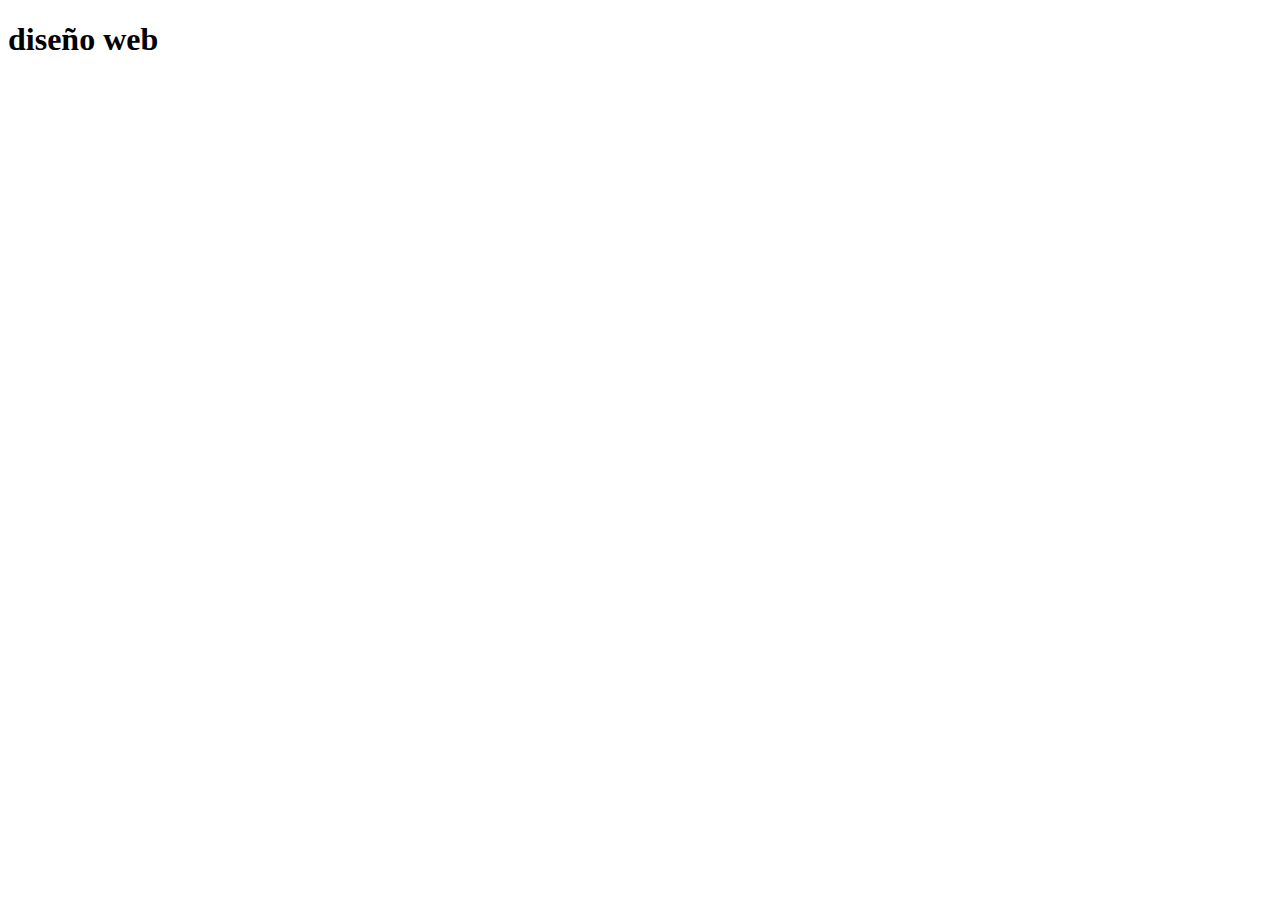
==== intex.html @ e28eae01 "cambios" ====
<!DOCTYPE html>
<html lang="en">
<head>
    <meta charset="UTF-8">
    <meta http-equiv="X-UA-Compatible" content="IE=edge">
    <meta name="viewport" content="width=device-width, initial-scale=1.0">
    <title>Document</title>
</head>
<body>
    <h1>diseño web</h1>
</body>
</html>
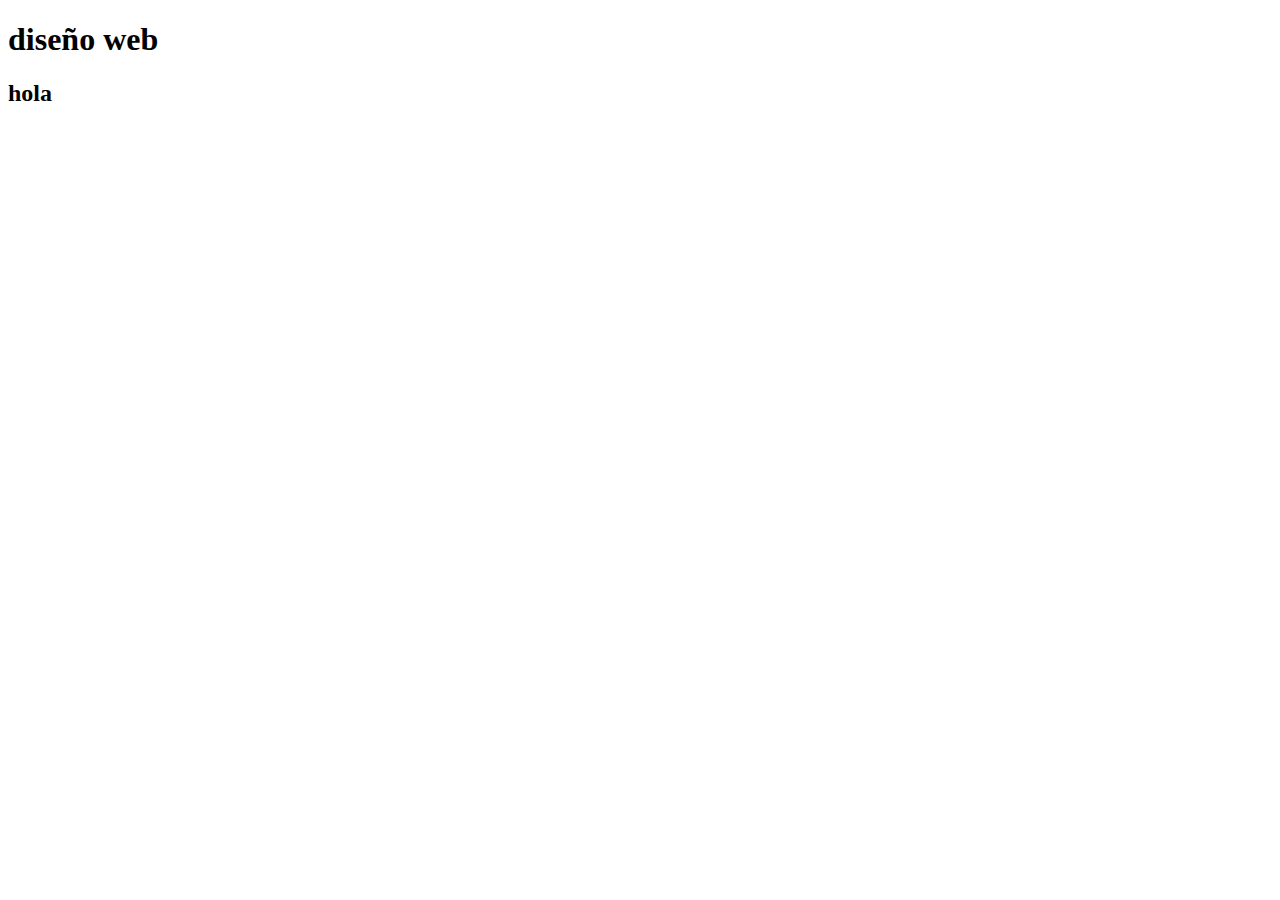
==== commit 408d18be: "cambio" ====
--- a/intex.html
+++ b/intex.html
@@ -8,5 +8,6 @@
 </head>
 <body>
     <h1>diseño web</h1>
+    <h2>hola</h2>
 </body>
 </html>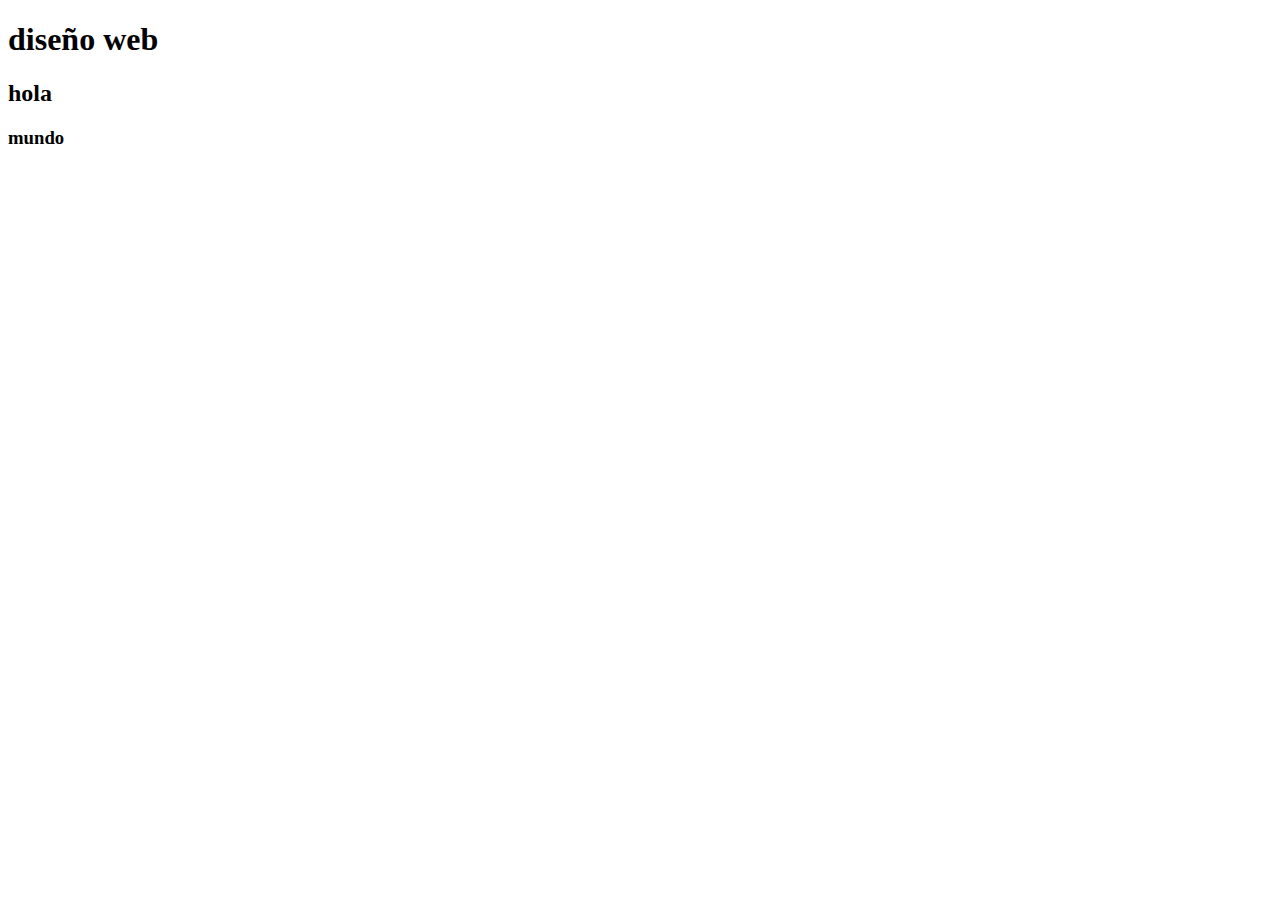
==== commit 67c9b326: "lim" ====
--- a/intex.html
+++ b/intex.html
@@ -9,5 +9,6 @@
 <body>
     <h1>diseño web</h1>
     <h2>hola</h2>
+    <h3>mundo</h3>
 </body>
 </html>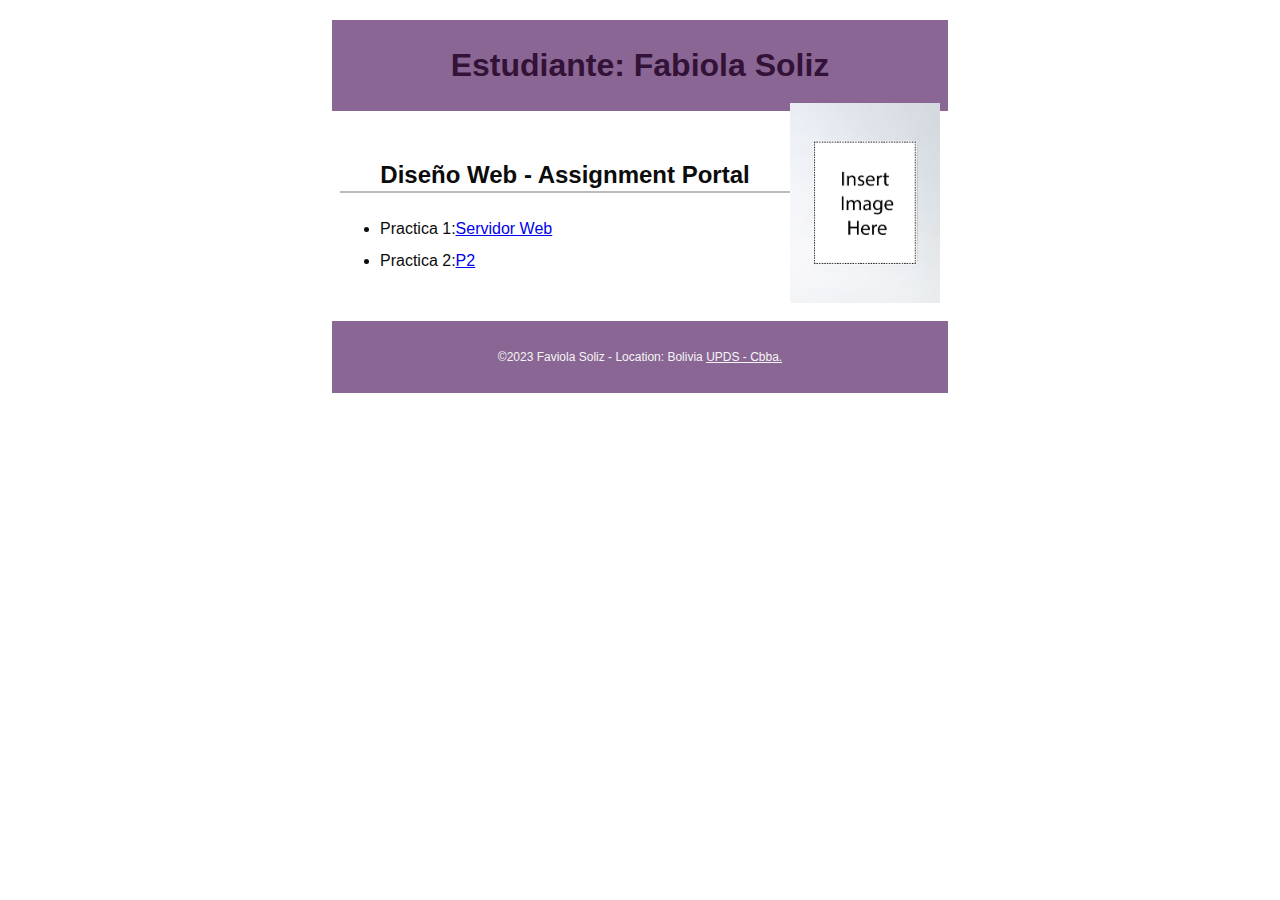
==== commit a3c08b24: "completo" ====
--- a/intex.html
+++ b/intex.html
@@ -1,14 +1,33 @@
 <!DOCTYPE html>
-<html lang="en">
+<html lang="es">
 <head>
-    <meta charset="UTF-8">
-    <meta http-equiv="X-UA-Compatible" content="IE=edge">
-    <meta name="viewport" content="width=device-width, initial-scale=1.0">
-    <title>Document</title>
+  <meta charset="utf-8">
+  <meta name="viewport" content="width=device-width, initial-scale=1, maximum-scale=1">
+  <title>Tecnologia Web I - Portal de Asignaciones | Nombre | UPDS -Cbba.</title>
+  <meta name="description" content="Pagina de portal de asignaciones Fabiola Soliz para la materia de tecnologia web en UPDS">
+  <link rel="stylesheet" href="css/normalize.css">
+  <link rel="stylesheet" href="css/main.css">
 </head>
 <body>
-    <h1>diseño web</h1>
-    <h2>hola</h2>
-    <h3>mundo</h3>
+  <header>
+    <h1>Estudiante: Fabiola Soliz</h1>
+    <img src="imagenes/profile.png" alt="My Profile Picture">
+  </header> 
+  <main>
+    <h2>Diseño Web - Assignment Portal</h2>
+    <ul>
+      <li> Practica 1:<a href="#">Servidor Web </a></li> 
+      <li>Practica 2:<a href="#">P2</a></li>
+      
+    </ul>
+    
+  </main> 
+ 
+  <footer>
+    <p>
+      &copy;2023 Faviola Soliz - Location: Bolivia  
+      <a href="http://www.upds.edu.bo/"> UPDS - Cbba.</a>
+    </p>
+  </footer>
 </body>
 </html>--- a/css/main.css
+++ b/css/main.css
@@ -0,0 +1,46 @@
+/* Tecnologia Web- Plantilla CSS del portal de asignación */
+/* Puede usar #HEX o nombres de colores */
+/* * es un comodín que se refiere a todos los elementos. */
+
+/* { margin: 0; box-sizing: border-box; } */
+
+body { 
+    font-size: 16px; 
+    line-height: 32px;
+    font-family:Ubuntu,sans-serif;
+    color:#0b0c0b;
+}
+
+h1 {
+    font-size: 2rem;
+    color:#321236;
+}
+
+h2 {
+    font-size: 1.5rem;
+    text-align: center;
+    border-bottom: 2px solid #bbb;
+}
+
+header, main, footer {
+    margin: 1.25rem auto;
+    padding: .5rem;
+    max-width: 600px;
+}
+
+header, footer, footer a {
+    text-align: center;
+    background-color:#8A6694;
+    color: whitesmoke;
+}
+
+header img {
+    width: 150px;
+    height: auto;
+    float: right;
+}
+
+footer {
+    font-size: 0.75rem;
+}
+
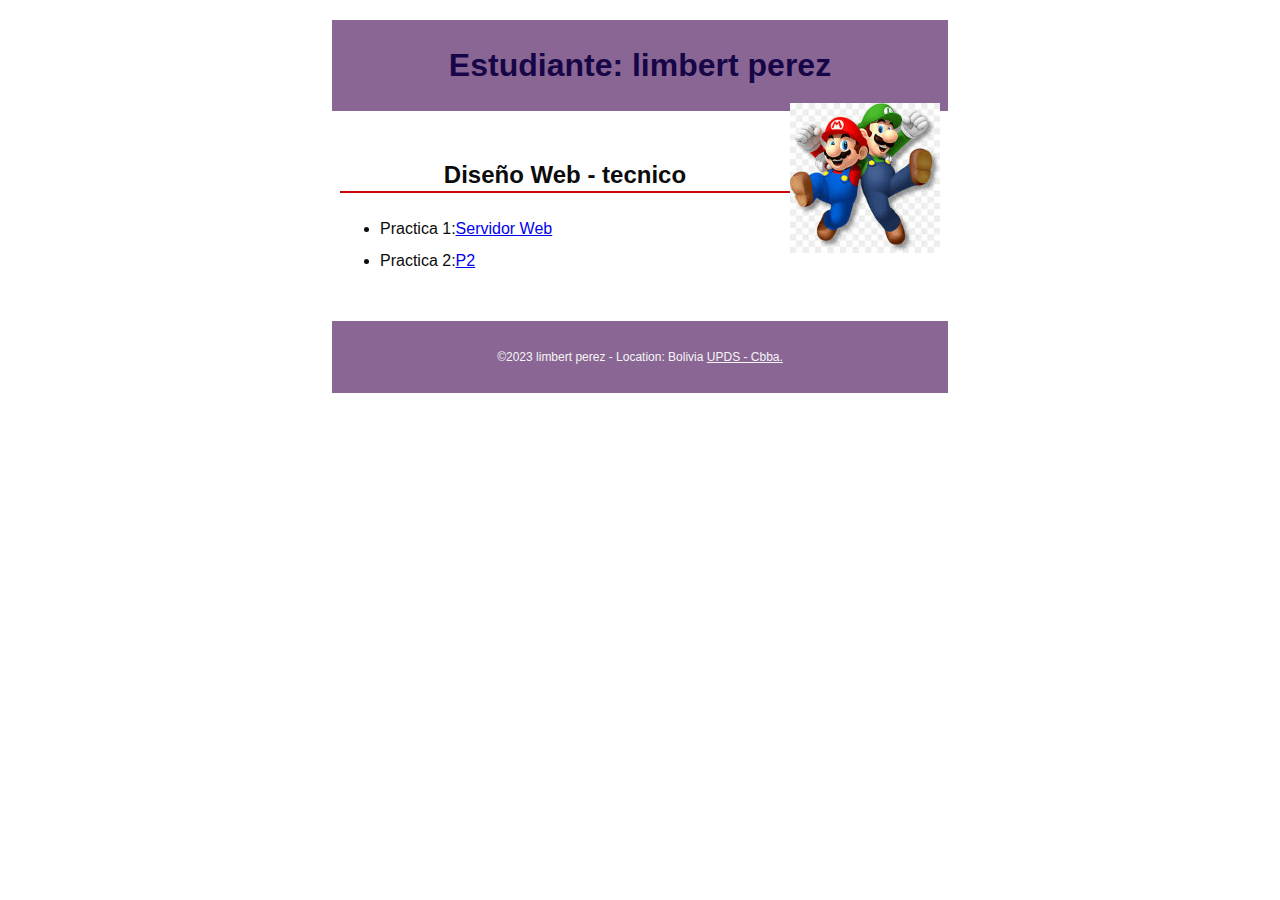
==== commit 4686d2e7: "completo1" ====
--- a/intex.html
+++ b/intex.html
@@ -10,11 +10,11 @@
 </head>
 <body>
   <header>
-    <h1>Estudiante: Fabiola Soliz</h1>
-    <img src="imagenes/profile.png" alt="My Profile Picture">
+    <h1>Estudiante: limbert perez</h1>
+    <img src="imagenes/images.jpg" alt="My Profile Picture">
   </header> 
   <main>
-    <h2>Diseño Web - Assignment Portal</h2>
+    <h2>Diseño Web - tecnico</h2>
     <ul>
       <li> Practica 1:<a href="#">Servidor Web </a></li> 
       <li>Practica 2:<a href="#">P2</a></li>
@@ -25,7 +25,7 @@
  
   <footer>
     <p>
-      &copy;2023 Faviola Soliz - Location: Bolivia  
+      &copy;2023 limbert perez - Location: Bolivia  
       <a href="http://www.upds.edu.bo/"> UPDS - Cbba.</a>
     </p>
   </footer>
--- a/css/main.css
+++ b/css/main.css
@@ -13,13 +13,13 @@
 
 h1 {
     font-size: 2rem;
-    color:#321236;
+    color:#170647;
 }
 
 h2 {
     font-size: 1.5rem;
     text-align: center;
-    border-bottom: 2px solid #bbb;
+    border-bottom: 2px solid #c90505;
 }
 
 header, main, footer {
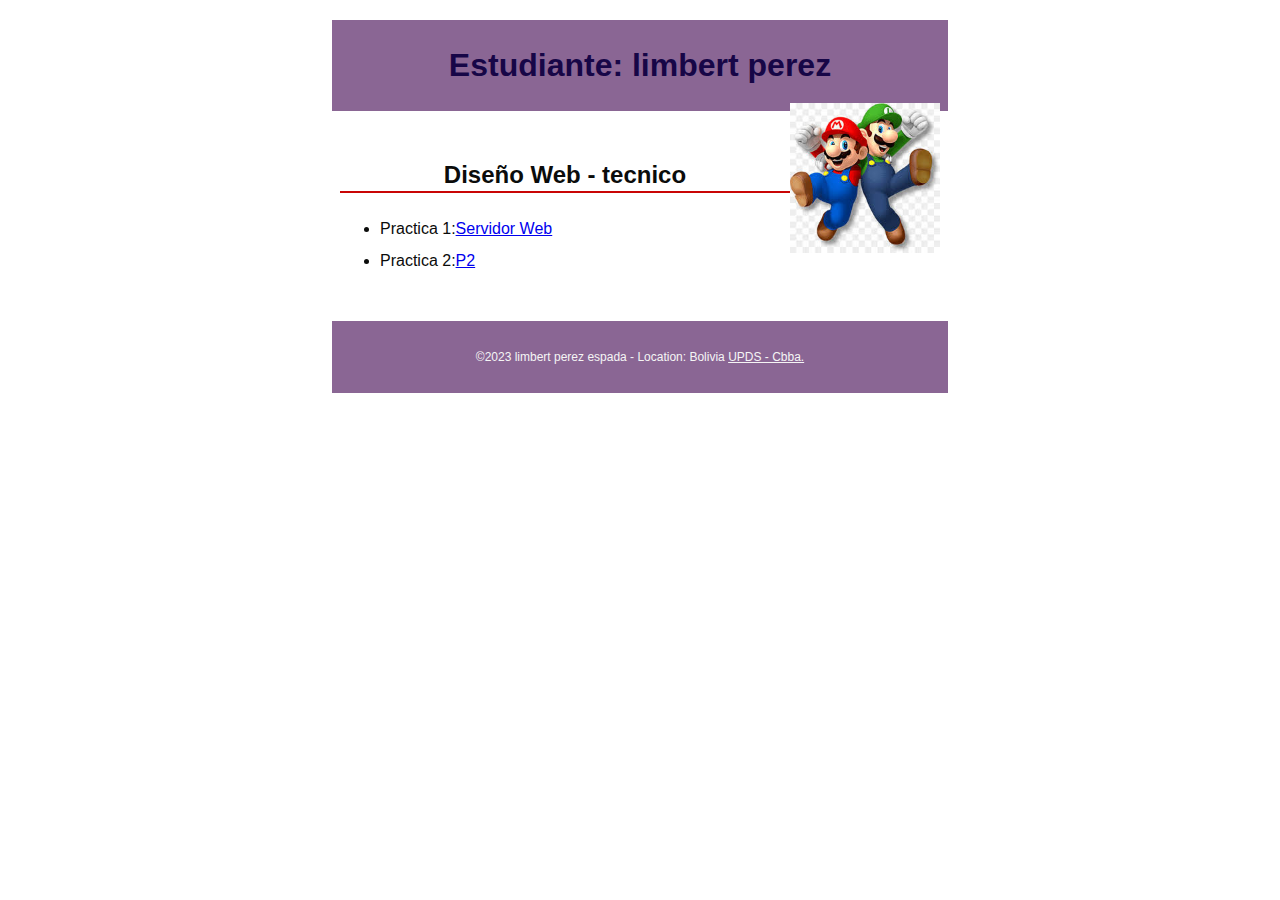
==== commit 61794abe: "fin" ====
--- a/intex.html
+++ b/intex.html
@@ -25,7 +25,7 @@
  
   <footer>
     <p>
-      &copy;2023 limbert perez - Location: Bolivia  
+      &copy;2023 limbert perez espada - Location: Bolivia  
       <a href="http://www.upds.edu.bo/"> UPDS - Cbba.</a>
     </p>
   </footer>
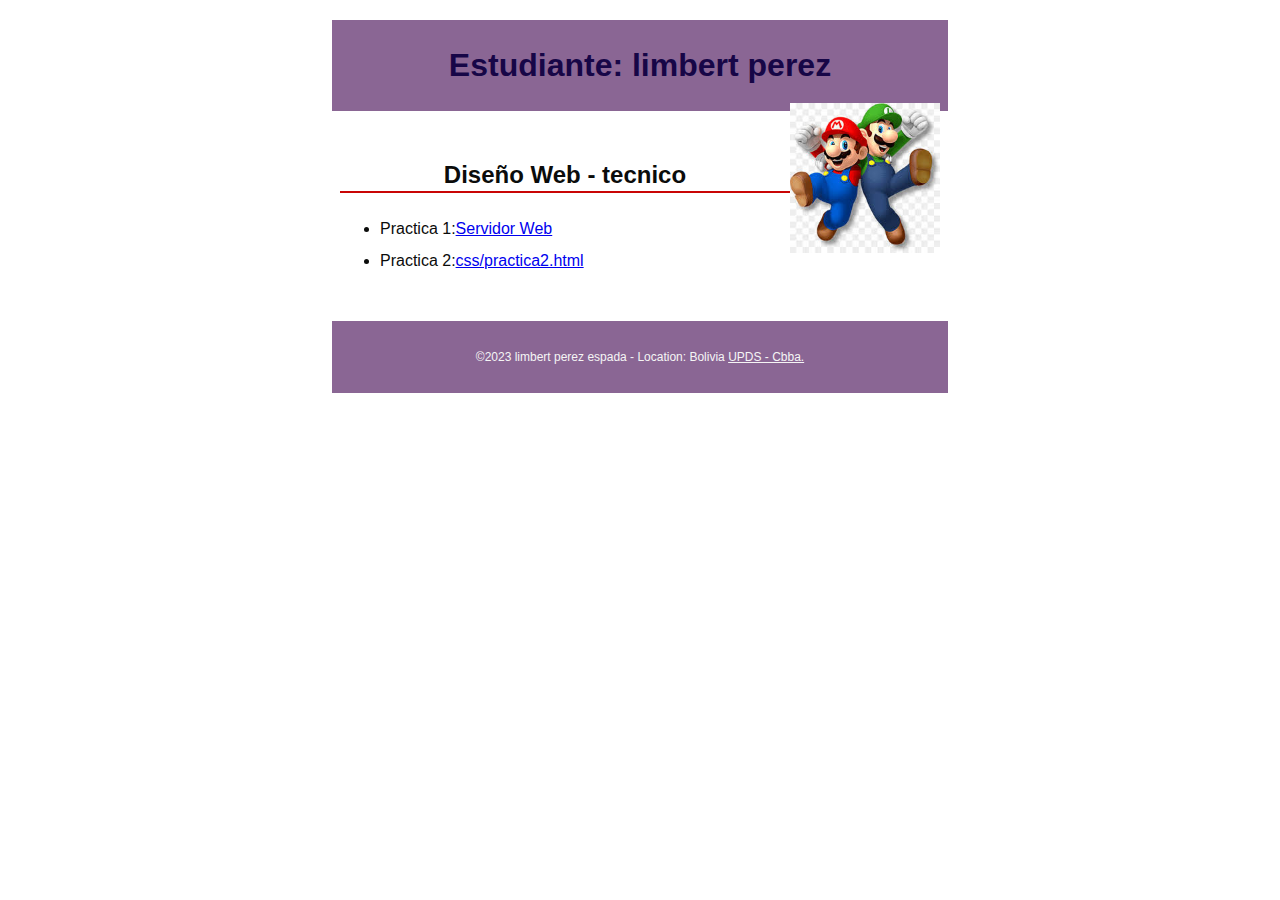
==== commit 3a6b0461: "si" ====
--- a/intex.html
+++ b/intex.html
@@ -17,7 +17,7 @@
     <h2>Diseño Web - tecnico</h2>
     <ul>
       <li> Practica 1:<a href="#">Servidor Web </a></li> 
-      <li>Practica 2:<a href="#">P2</a></li>
+      <li>Practica 2:<a href="#">css/practica2.html</a></li>
       
     </ul>
     
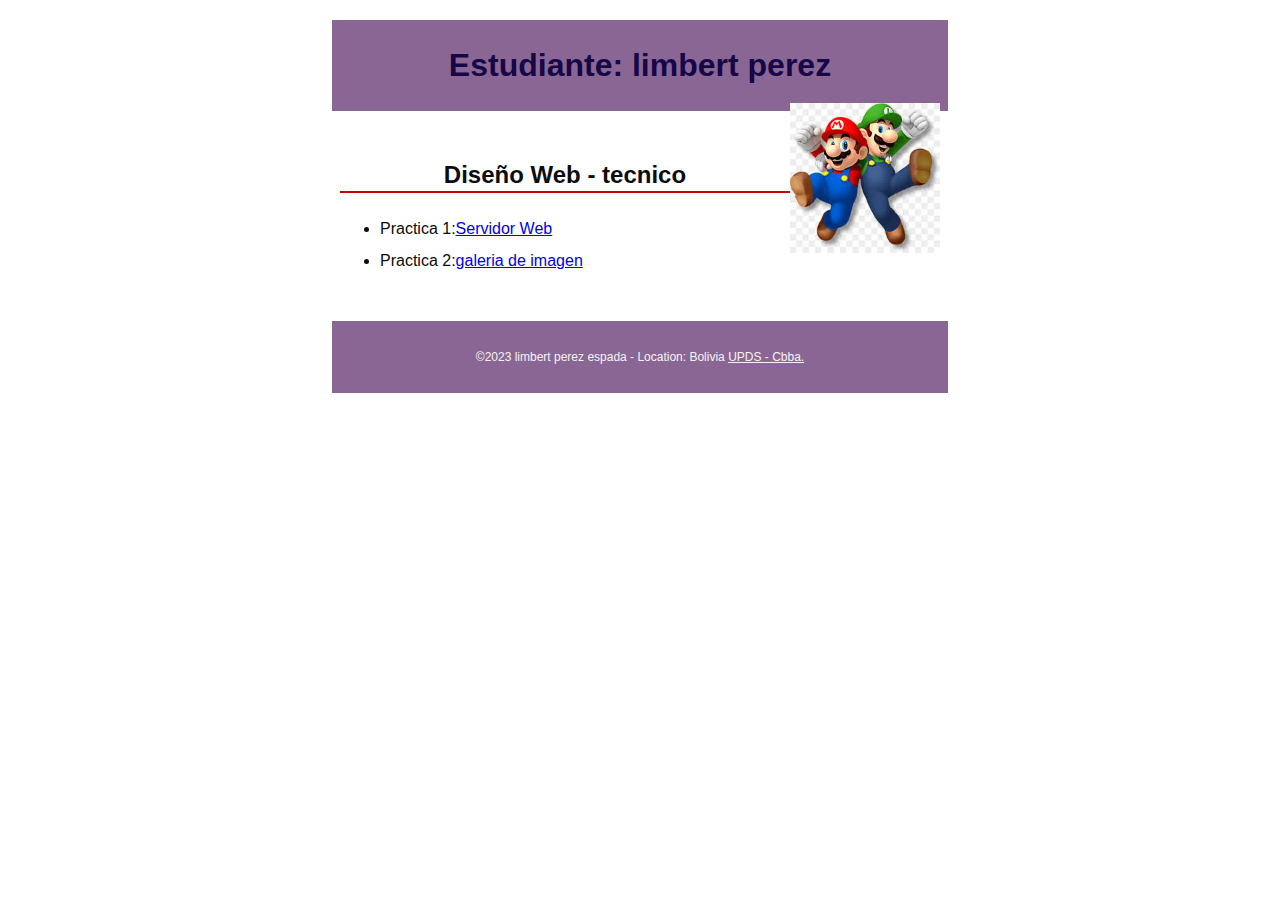
==== commit ac6f000d: "holaaa" ====
--- a/intex.html
+++ b/intex.html
@@ -17,7 +17,7 @@
     <h2>Diseño Web - tecnico</h2>
     <ul>
       <li> Practica 1:<a href="#">Servidor Web </a></li> 
-      <li>Practica 2:<a href="#">css/practica2.html</a></li>
+      <li>Practica 2:<a href="practica/practica2.html">galeria de imagen</a></li>
       
     </ul>
     
